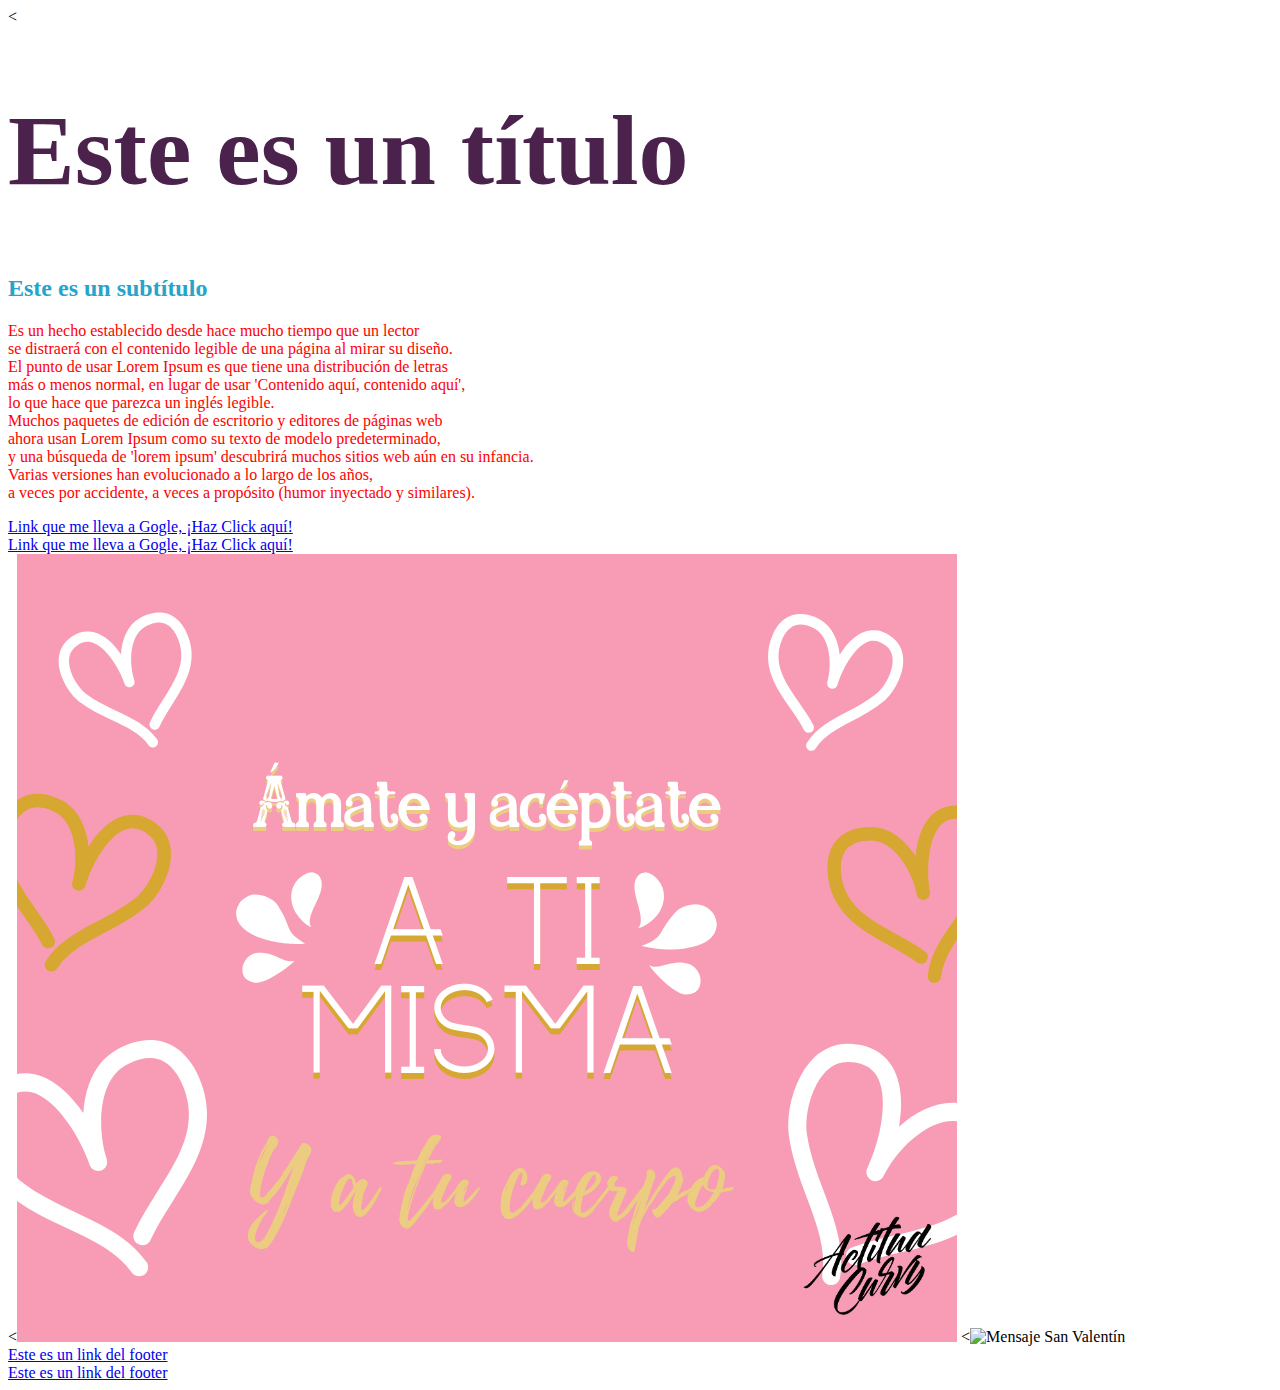
==== Semana 1/Mi Primer Web/Index.html @ fc706ad7 "Primer commit Cinta Blanca DevF" ====
<<!DOCTYPE html>
  <html lang="es">

  <head>
    <meta charset="utf-8">

    <link rel="stylesheet" href="Estilo.css">

    <title>Mi Primera Web</title>
  </head>

  <body>



    <header>
      <h1>Este es un título</h1>
    </header>
    <main>
      <h2>Este es un subtítulo</h2>
      <p class="destacado">Es un hecho establecido desde hace mucho tiempo que un lector <br>
        se distraerá con el contenido legible de una página al mirar su diseño. <br>
        El punto de usar Lorem Ipsum es que tiene una distribución de letras  <br>
        más o menos normal, en lugar de usar 'Contenido aquí, contenido aquí', <br>
        lo que hace que parezca un inglés legible. <br> Muchos paquetes de edición de escritorio y
        editores de páginas web <br>ahora usan Lorem Ipsum como su texto
        de modelo predeterminado, <br>y una búsqueda de 'lorem ipsum'
        descubrirá muchos sitios web aún en su infancia. <br>
        Varias versiones han evolucionado a lo largo de los años, <br>a veces por accidente, a veces a propósito (humor inyectado y similares).</p>

<a href="https://www.google.com/">Link que me lleva a Gogle, ¡Haz Click aquí!</a> <br>

<a href="https://www.google.com/"target="_blank" >Link que me lleva a Gogle, ¡Haz Click aquí!</a> <br>



<<img src="Imágenes/SanValentín.png" alt="Mensaje San Valentín"  class='imgRedonda' />

<<img src="https://s3-eu-west-1.amazonaws.com/barkibu-blog/blog+images/Trato+a+mi+perro+como+un+beb%C3%A9%2C+%C2%BFes+malo+para+%C3%A9l%3F/bebe3.jpg" alt="Mensaje San Valentín" class='imgRedonda' />



    </main>

<footer>
<a href="https://www.google.com/">Este es un link del footer</a> <br>
<a href="https://www.google.com/">Este es un link del footer</a> <br>


</footer>

  </body>

  </html>
---- Semana 1/Mi Primer Web/Estilo.css ----
/* * {
Prueba para saber si conectó mi css desde html
  background-color: red;
} */




h1{
  color: #4a224b
}


h2{
  color: rgb(39, 164, 204)
}

p{
  color: rgb(29, 20, 217)
  text-align: center;

}


h1{font-size: 100
}

main p {
  color:red;
};


.imgRedonda {
    width:300px;
    height:300px;
    border-radius:150px;
}
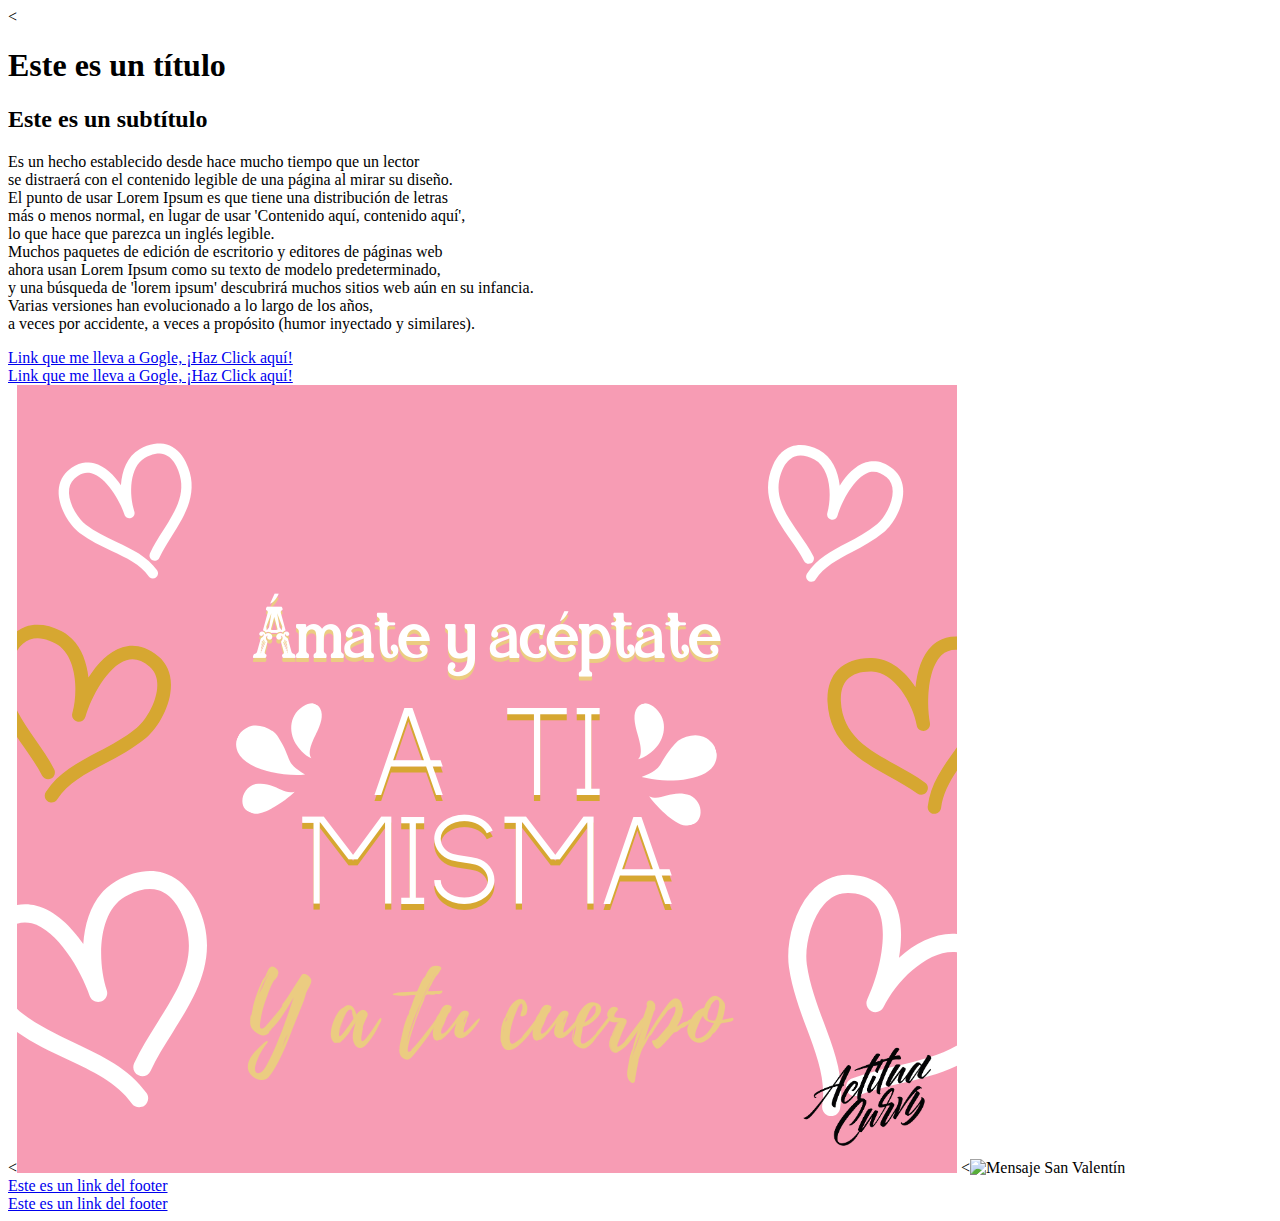
==== commit 8b8c8739: "Cambio minúscula estilo.css Clon Google" ====
--- a/Semana 1/Mi Primer Web/Index.html
+++ b/Semana 1/Mi Primer Web/Index.html
@@ -4,7 +4,7 @@
   <head>
     <meta charset="utf-8">
 
-    <link rel="stylesheet" href="Estilo.css">
+    <link rel="stylesheet" href="estilo.css">
 
     <title>Mi Primera Web</title>
   </head>
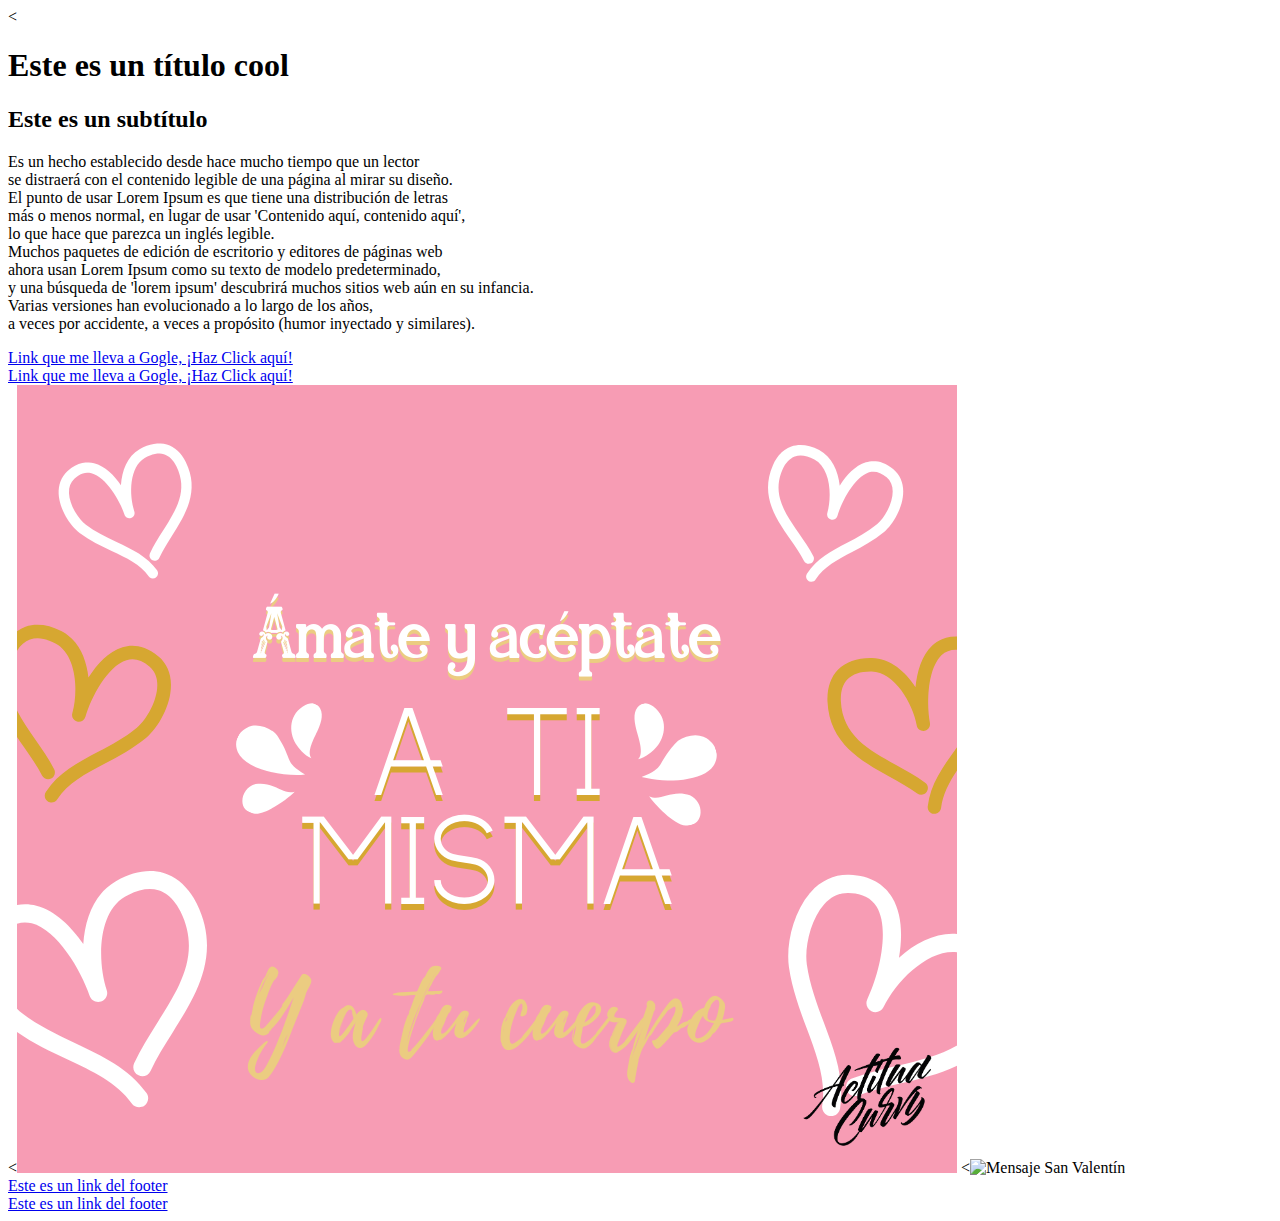
==== commit 66aae82d: "Agregué palabra "cool" al título" ====
--- a/Semana 1/Mi Primer Web/Index.html
+++ b/Semana 1/Mi Primer Web/Index.html
@@ -14,7 +14,7 @@
 
 
     <header>
-      <h1>Este es un título</h1>
+      <h1>Este es un título cool</h1>
     </header>
     <main>
       <h2>Este es un subtítulo</h2>
